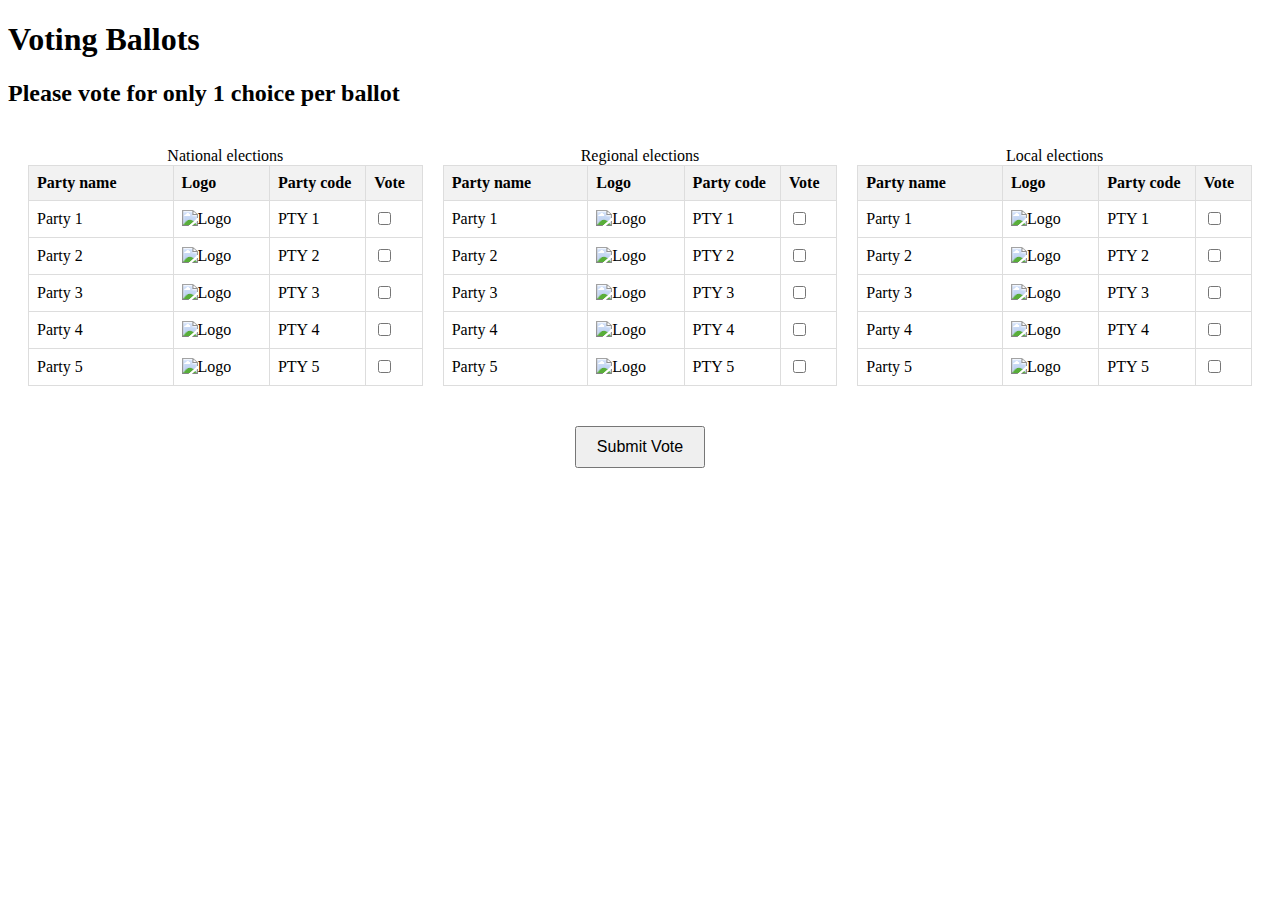
==== Work Prt/Ballot.html @ 3fd7280c "Rename Ballot to Ballot.html" ====
<!DOCTYPE html>
<html lang="en">
<head>
    <meta charset="UTF-8">
    <meta name="viewport" content="width=device-width, initial-scale=1.0">
    <title>Ballots</title>
    <style>
        /* Container for the tables to align them side by side */
        .table-container {
            display: flex; /* Use Flexbox for layout */
            justify-content: space-between; /* Space tables evenly */
            gap: 20px; /* Add space between tables */
            flex-wrap: wrap; /* Allow tables to wrap if the screen is too small */
            padding: 20px; /* Add padding around the container */
        }
        /* Style for each table */
        table {
            width: 100%; /* Make each table full width of its container */
            border-collapse: collapse; /* Collapse borders */
        }
        th, td {
            border: 1px solid #ddd; /* Light gray border */
            padding: 8px; /* Space inside cells */
            text-align: left; /* Align text to the left */
        }
        th {
            background-color: #f2f2f2; /* Light gray background for headers */
        }
        .col-large {
            width: 30%; /* Width for larger columns */
        }
        .col-medium {
            width: 20%; /* Width for medium columns */
        }
        .checkbox-column {
            width: 10%; /* Width for checkbox column */
        }
        /* Style to ensure tables are evenly sized within their containers */
        .table-container table {
            flex: 1; /* Allow tables to grow and shrink equally */
            max-width: 33%; /* Ensure each table takes up one-third of the container width */
        }
        .submit-container {
            margin: 20px 0;
            text-align: center; /* Center align the button */
        }

        .submit-container button {
            padding: 10px 20px;
            font-size: 16px;
            cursor: pointer;
        }
    </style>
</head>
<body>

    <h1>Voting Ballots</h1>
    <h2>Please vote for only 1 choice per ballot</h2>

    <!-- Container holding the tables -->
    <div class="table-container">
        <!-- First Table -->
        <table id="table1">
            <caption>National elections</caption>
            <thead>
                <tr>
                    <th class="col-large">Party name</th>
                    <th class="col-medium">Logo</th>
                    <th class="col-medium">Party code</th>
                    <th class="checkbox-column">Vote</th>
                </tr>
            </thead>
            <tbody>
                <tr>
                    <td>Party 1</td>
                    <td><img src="path/to/your/image.jpg" alt="Logo" width="100" height="50"></td>
                    <td>PTY 1</td>
                    <td><input type="checkbox" name="checkbox1"></td>
                </tr>
                <tr>
                    <td>Party 2</td>
                    <td><img src="path/to/your/image.jpg" alt="Logo" width="100" height="50"></td>
                    <td>PTY 2</td>
                    <td><input type="checkbox" name="checkbox2"></td>
                </tr>
                <tr>
                    <td>Party 3</td>
                    <td><img src="path/to/your/image.jpg" alt="Logo" width="100" height="50"></td>
                    <td>PTY 3</td>
                    <td><input type="checkbox" name="checkbox3"></td>
                </tr>
                <tr>
                    <td>Party 4</td>
                    <td><img src="path/to/your/image.jpg" alt="Logo" width="100" height="50"></td>
                    <td>PTY 4</td>
                    <td><input type="checkbox" name="checkbox4"></td>
                </tr>
                <tr>
                    <td>Party 5</td>
                    <td><img src="path/to/your/image.jpg" alt="Logo" width="100" height="50"></td>
                    <td>PTY 5</td>
                    <td><input type="checkbox" name="checkbox5"></td>
                </tr>
            </tbody>
        </table>

        <!-- Second Table (identical to the first) -->
        <table id="table2">
            <caption>Regional elections</caption>
            <thead>
                <tr>
                    <th class="col-large">Party name</th>
                    <th class="col-medium">Logo</th>
                    <th class="col-medium">Party code</th>
                    <th class="checkbox-column">Vote</th>
                </tr>
            </thead>
            <tbody>
                <tr>
                    <td>Party 1</td>
                    <td><img src="path/to/your/image.jpg" alt="Logo" width="100" height="50"></td>
                    <td>PTY 1</td>
                    <td><input type="checkbox" name="checkbox1"></td>
                </tr>
                <tr>
                    <td>Party 2</td>
                    <td><img src="path/to/your/image.jpg" alt="Logo" width="100" height="50"></td>
                    <td>PTY 2</td>
                    <td><input type="checkbox" name="checkbox2"></td>
                </tr>
                <tr>
                    <td>Party 3</td>
                    <td><img src="path/to/your/image.jpg" alt="Logo" width="100" height="50"></td>
                    <td>PTY 3</td>
                    <td><input type="checkbox" name="checkbox3"></td>
                </tr>
                <tr>
                    <td>Party 4</td>
                    <td><img src="path/to/your/image.jpg" alt="Logo" width="100" height="50"></td>
                    <td>PTY 4</td>
                    <td><input type="checkbox" name="checkbox4"></td>
                </tr>
                <tr>
                    <td>Party 5</td>
                    <td><img src="path/to/your/image.jpg" alt="Logo" width="100" height="50"></td>
                    <td>PTY 5</td>
                    <td><input type="checkbox" name="checkbox5"></td>
                </tr>
            </tbody>
        </table>

        <!-- Third Table (identical to the first) -->
        <table id="table3">
            <caption>Local elections</caption>
            <thead>
                <tr>
                    <th class="col-large">Party name</th>
                    <th class="col-medium">Logo</th>
                    <th class="col-medium">Party code</th>
                    <th class="checkbox-column">Vote</th>
                </tr>
            </thead>
            <tbody>
                <tr>
                    <td>Party 1</td>
                    <td><img src="path/to/your/image.jpg" alt="Logo" width="100" height="50"></td>
                    <td>PTY 1</td>
                    <td><input type="checkbox" name="checkbox1"></td>
                </tr>
                <tr>
                    <td>Party 2</td>
                    <td><img src="path/to/your/image.jpg" alt="Logo" width="100" height="50"></td>
                    <td>PTY 2</td>
                    <td><input type="checkbox" name="checkbox2"></td>
                </tr>
                <tr>
                    <td>Party 3</td>
                    <td><img src="path/to/your/image.jpg" alt="Logo" width="100" height="50"></td>
                    <td>PTY 3</td>
                    <td><input type="checkbox" name="checkbox3"></td>
                </tr>
                <tr>
                    <td>Party 4</td>
                    <td><img src="path/to/your/image.jpg" alt="Logo" width="100" height="50"></td>
                    <td>PTY 4</td>
                    <td><input type="checkbox" name="checkbox4"></td>
                </tr>
                <tr>
                    <td>Party 5</td>
                    <td><img src="path/to/your/image.jpg" alt="Logo" width="100" height="50"></td>
                    <td>PTY 5</td>
                    <td><input type="checkbox" name="checkbox5"></td>
                </tr>
            </tbody>
        </table>
    </div>

    <div class="submit-container">
        <button id="submitVote">Submit Vote</button>
    </div>

    <script>
        document.addEventListener('DOMContentLoaded', function() {
            function handleCheckboxClick(event) {
                const checkboxes = event.target.closest('table').querySelectorAll('input[type="checkbox"]');
                checkboxes.forEach(checkbox => {
                    if (checkbox !== event.target) {
                        checkbox.checked = false;
                    }
                });
            }
            
            document.querySelectorAll('input[type="checkbox"]').forEach(checkbox => {
                checkbox.addEventListener('click', handleCheckboxClick);
            });

            document.getElementById('submitVote').addEventListener('click', function() {
                const tables = ['table1', 'table2', 'table3'];
                let allChecked = true;

                tables.forEach(tableId => {
                    const table = document.getElementById(tableId);
                    const checkboxes = table.querySelectorAll('input[type="checkbox"]');
                    const anyChecked = Array.from(checkboxes).some(checkbox => checkbox.checked);
                    
                    if (!anyChecked) {
                        allChecked = false;
                    }
                });

                if (allChecked) {
                    // Collect checked options and submit
                    document.querySelectorAll('input[type="checkbox"]:checked').forEach(checkbox => {
                        console.log(checkbox.name); // Replace with your submit logic
                    });
                    alert('All ballots have selected options. Submitting your votes...');
                    // Here you can add your AJAX call or form submission code
                } else {
                    alert('Please select an option in each ballot before submitting.');
                }
            });
        });
    </script>

</body>
</html>
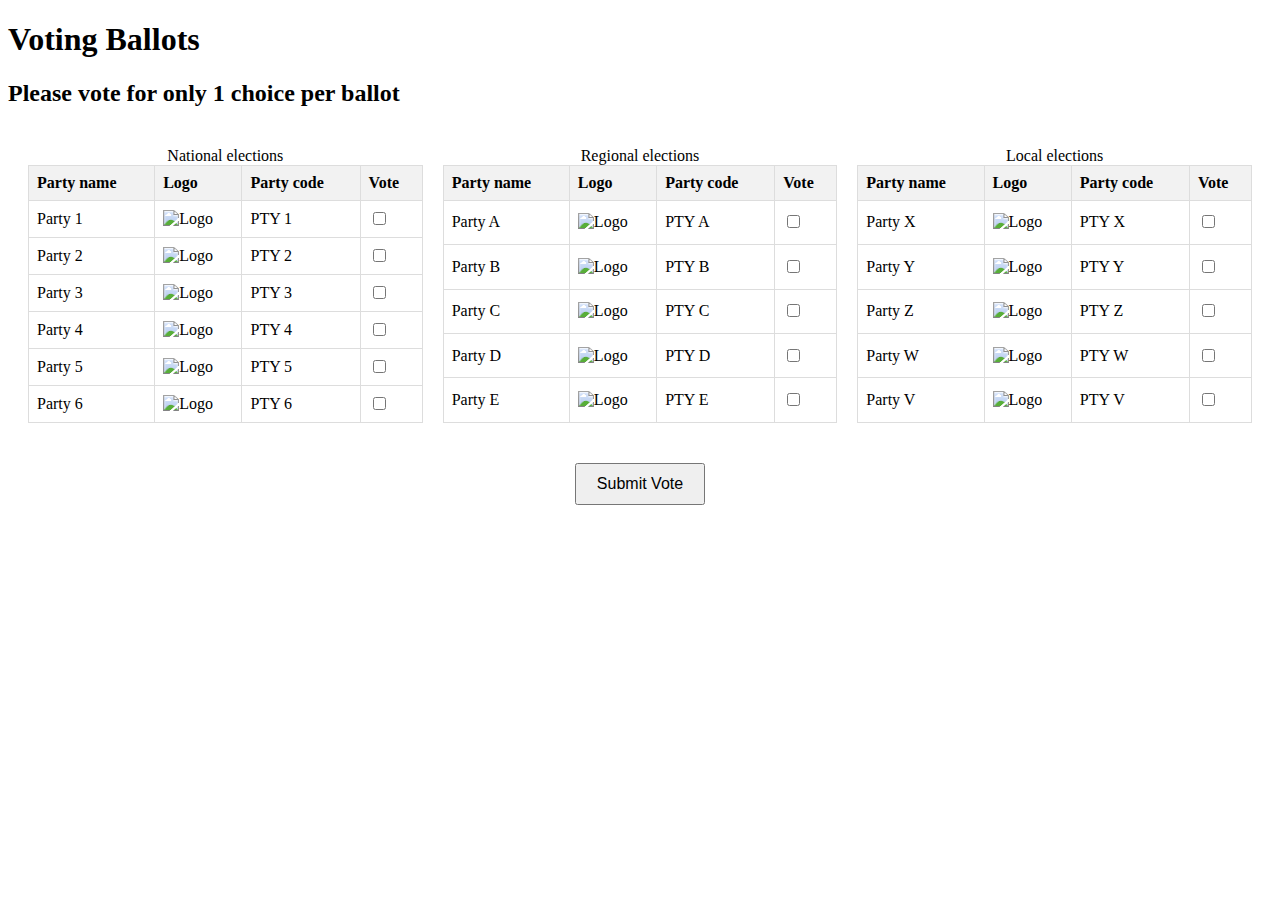
==== commit bf1053cc: "Ballot.html" ====
--- a/Work Prt/Ballot.html
+++ b/Work Prt/Ballot.html
@@ -44,7 +44,6 @@
             margin: 20px 0;
             text-align: center; /* Center align the button */
         }
-
         .submit-container button {
             padding: 10px 20px;
             font-size: 16px;
@@ -59,140 +58,7 @@
 
     <!-- Container holding the tables -->
     <div class="table-container">
-        <!-- First Table -->
-        <table id="table1">
-            <caption>National elections</caption>
-            <thead>
-                <tr>
-                    <th class="col-large">Party name</th>
-                    <th class="col-medium">Logo</th>
-                    <th class="col-medium">Party code</th>
-                    <th class="checkbox-column">Vote</th>
-                </tr>
-            </thead>
-            <tbody>
-                <tr>
-                    <td>Party 1</td>
-                    <td><img src="path/to/your/image.jpg" alt="Logo" width="100" height="50"></td>
-                    <td>PTY 1</td>
-                    <td><input type="checkbox" name="checkbox1"></td>
-                </tr>
-                <tr>
-                    <td>Party 2</td>
-                    <td><img src="path/to/your/image.jpg" alt="Logo" width="100" height="50"></td>
-                    <td>PTY 2</td>
-                    <td><input type="checkbox" name="checkbox2"></td>
-                </tr>
-                <tr>
-                    <td>Party 3</td>
-                    <td><img src="path/to/your/image.jpg" alt="Logo" width="100" height="50"></td>
-                    <td>PTY 3</td>
-                    <td><input type="checkbox" name="checkbox3"></td>
-                </tr>
-                <tr>
-                    <td>Party 4</td>
-                    <td><img src="path/to/your/image.jpg" alt="Logo" width="100" height="50"></td>
-                    <td>PTY 4</td>
-                    <td><input type="checkbox" name="checkbox4"></td>
-                </tr>
-                <tr>
-                    <td>Party 5</td>
-                    <td><img src="path/to/your/image.jpg" alt="Logo" width="100" height="50"></td>
-                    <td>PTY 5</td>
-                    <td><input type="checkbox" name="checkbox5"></td>
-                </tr>
-            </tbody>
-        </table>
-
-        <!-- Second Table (identical to the first) -->
-        <table id="table2">
-            <caption>Regional elections</caption>
-            <thead>
-                <tr>
-                    <th class="col-large">Party name</th>
-                    <th class="col-medium">Logo</th>
-                    <th class="col-medium">Party code</th>
-                    <th class="checkbox-column">Vote</th>
-                </tr>
-            </thead>
-            <tbody>
-                <tr>
-                    <td>Party 1</td>
-                    <td><img src="path/to/your/image.jpg" alt="Logo" width="100" height="50"></td>
-                    <td>PTY 1</td>
-                    <td><input type="checkbox" name="checkbox1"></td>
-                </tr>
-                <tr>
-                    <td>Party 2</td>
-                    <td><img src="path/to/your/image.jpg" alt="Logo" width="100" height="50"></td>
-                    <td>PTY 2</td>
-                    <td><input type="checkbox" name="checkbox2"></td>
-                </tr>
-                <tr>
-                    <td>Party 3</td>
-                    <td><img src="path/to/your/image.jpg" alt="Logo" width="100" height="50"></td>
-                    <td>PTY 3</td>
-                    <td><input type="checkbox" name="checkbox3"></td>
-                </tr>
-                <tr>
-                    <td>Party 4</td>
-                    <td><img src="path/to/your/image.jpg" alt="Logo" width="100" height="50"></td>
-                    <td>PTY 4</td>
-                    <td><input type="checkbox" name="checkbox4"></td>
-                </tr>
-                <tr>
-                    <td>Party 5</td>
-                    <td><img src="path/to/your/image.jpg" alt="Logo" width="100" height="50"></td>
-                    <td>PTY 5</td>
-                    <td><input type="checkbox" name="checkbox5"></td>
-                </tr>
-            </tbody>
-        </table>
-
-        <!-- Third Table (identical to the first) -->
-        <table id="table3">
-            <caption>Local elections</caption>
-            <thead>
-                <tr>
-                    <th class="col-large">Party name</th>
-                    <th class="col-medium">Logo</th>
-                    <th class="col-medium">Party code</th>
-                    <th class="checkbox-column">Vote</th>
-                </tr>
-            </thead>
-            <tbody>
-                <tr>
-                    <td>Party 1</td>
-                    <td><img src="path/to/your/image.jpg" alt="Logo" width="100" height="50"></td>
-                    <td>PTY 1</td>
-                    <td><input type="checkbox" name="checkbox1"></td>
-                </tr>
-                <tr>
-                    <td>Party 2</td>
-                    <td><img src="path/to/your/image.jpg" alt="Logo" width="100" height="50"></td>
-                    <td>PTY 2</td>
-                    <td><input type="checkbox" name="checkbox2"></td>
-                </tr>
-                <tr>
-                    <td>Party 3</td>
-                    <td><img src="path/to/your/image.jpg" alt="Logo" width="100" height="50"></td>
-                    <td>PTY 3</td>
-                    <td><input type="checkbox" name="checkbox3"></td>
-                </tr>
-                <tr>
-                    <td>Party 4</td>
-                    <td><img src="path/to/your/image.jpg" alt="Logo" width="100" height="50"></td>
-                    <td>PTY 4</td>
-                    <td><input type="checkbox" name="checkbox4"></td>
-                </tr>
-                <tr>
-                    <td>Party 5</td>
-                    <td><img src="path/to/your/image.jpg" alt="Logo" width="100" height="50"></td>
-                    <td>PTY 5</td>
-                    <td><input type="checkbox" name="checkbox5"></td>
-                </tr>
-            </tbody>
-        </table>
+        <!-- Placeholder for tables -->
     </div>
 
     <div class="submit-container">
@@ -200,6 +66,82 @@
     </div>
 
     <script>
+        // Define data for the parties
+        const partiesData = {
+            national: [
+                { name: "Party 1", logo: "path/to/your/image1.jpg", code: "PTY 1" },
+                { name: "Party 2", logo: "path/to/your/image2.jpg", code: "PTY 2" },
+                { name: "Party 3", logo: "path/to/your/image3.jpg", code: "PTY 3" },
+                { name: "Party 4", logo: "path/to/your/image4.jpg", code: "PTY 4" },
+                { name: "Party 5", logo: "path/to/your/image5.jpg", code: "PTY 5" },
+                { name: "Party 6", logo: "path/to/your/image5.jpg", code: "PTY 6"}
+            ],
+            regional: [
+                { name: "Party A", logo: "path/to/your/imageA.jpg", code: "PTY A" },
+                { name: "Party B", logo: "path/to/your/imageB.jpg", code: "PTY B" },
+                { name: "Party C", logo: "path/to/your/imageC.jpg", code: "PTY C" },
+                { name: "Party D", logo: "path/to/your/imageD.jpg", code: "PTY D" },
+                { name: "Party E", logo: "path/to/your/imageE.jpg", code: "PTY E" }
+            ],
+            local: [
+                { name: "Party X", logo: "path/to/your/imageX.jpg", code: "PTY X" },
+                { name: "Party Y", logo: "path/to/your/imageY.jpg", code: "PTY Y" },
+                { name: "Party Z", logo: "path/to/your/imageZ.jpg", code: "PTY Z" },
+                { name: "Party W", logo: "path/to/your/imageW.jpg", code: "PTY W" },
+                { name: "Party V", logo: "path/to/your/imageV.jpg", code: "PTY V" }
+            ]
+        };
+
+        // Define the headers for the table
+        const headers = ["Party name", "Logo", "Party code", "Vote"];
+
+        // Define the number of tables and their captions
+        const tablesData = [
+            { id: "table1", caption: "National elections", data: partiesData.national },
+            { id: "table2", caption: "Regional elections", data: partiesData.regional },
+            { id: "table3", caption: "Local elections", data: partiesData.local }
+        ];
+
+        // Generate the tables dynamically
+        function generateTables(tablesData) {
+            const tableContainer = document.querySelector('.table-container');
+
+            tablesData.forEach(tableData => {
+                // Create a table element
+                const table = document.createElement('table');
+                table.id = tableData.id;
+
+                // Create and set caption
+                const caption = table.createCaption();
+                caption.textContent = tableData.caption;
+
+                // Create the header row
+                const thead = table.createTHead();
+                const headerRow = thead.insertRow();
+                headers.forEach(headerText => {
+                    const th = document.createElement('th');
+                    th.textContent = headerText;
+                    headerRow.appendChild(th);
+                });
+
+                // Create the body rows
+                const tbody = table.createTBody();
+                tableData.data.forEach((party, index) => {
+                    const row = tbody.insertRow();
+                    row.insertCell().textContent = party.name;
+                    row.insertCell().innerHTML = `<img src="${party.logo}" alt="Logo" width="100" height="50">`;
+                    row.insertCell().textContent = party.code;
+                    row.insertCell().innerHTML = `<input type="checkbox" name="checkbox${index + 1}">`;
+                });
+
+                // Append the table to the container
+                tableContainer.appendChild(table);
+            });
+        }
+
+        // Call the function to generate tables
+        generateTables(tablesData);
+
         document.addEventListener('DOMContentLoaded', function() {
             function handleCheckboxClick(event) {
                 const checkboxes = event.target.closest('table').querySelectorAll('input[type="checkbox"]');
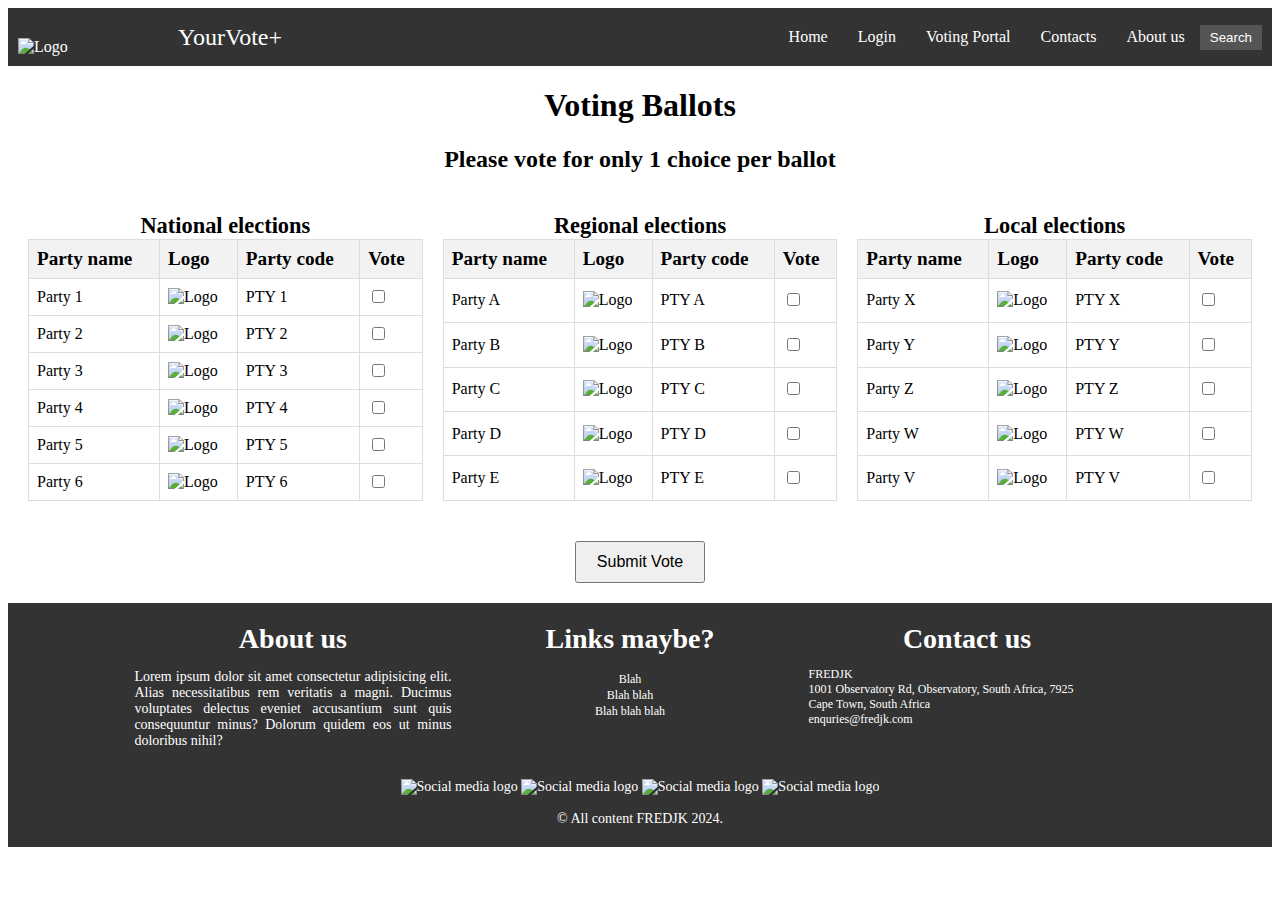
==== commit 34e5b16d: "Ballot.html" ====
--- a/Work Prt/Ballot.html
+++ b/Work Prt/Ballot.html
@@ -4,7 +4,113 @@
     <meta charset="UTF-8">
     <meta name="viewport" content="width=device-width, initial-scale=1.0">
     <title>Ballots</title>
+    
     <style>
+        .navbar {
+            display: flex;
+            align-items: center;
+            background-color: #333;
+            color: white;
+            padding: 10px;
+            position: relative;
+        }
+
+        .logo-container {
+            flex: 0 0 auto;
+            margin-right: 10px; /* Reduce the margin to bring site name closer */
+        }
+
+        .logo {
+            width: 50px;
+        }
+
+        .site-name {
+            font-size: 1.5em;
+            margin-right: auto; /* Push the rest of the nav links to the right */
+        }
+
+        .nav-links {
+            display: flex;
+            align-items: center;
+        }
+
+        .nav-links a {
+            color: white;
+            text-decoration: none;
+            padding: 10px 15px;
+        }
+
+        .nav-links a:hover {
+            background-color: #575757;
+        }
+
+        .search-container {
+            display: flex;
+            align-items: center;
+        }
+
+        #search {
+            display: none;
+            padding: 5px;
+            border: none;
+            border-radius: 4px;
+            margin-right: 10px; /* Adjust spacing between input and button */
+        }
+
+        #searchBtn {
+            padding: 5px 10px;
+            border: none;
+            background-color: #555;
+            color: white;
+            cursor: pointer;
+        }
+
+        .search-container.active #search {
+            display: inline-block;
+        }
+
+        .search-container.active #searchBtn {
+            display: inline-block;
+        }
+
+        .dropdown {
+            position: relative;
+        }
+
+        .dropbtn {
+            cursor: pointer;
+        }
+
+        .dropdown-content {
+            display: none;
+            position: absolute;
+            background-color: #333;
+            min-width: 160px;
+            z-index: 1;
+        }
+
+        .dropdown-content a {
+            color: white;
+            text-decoration: none;
+            padding: 12px 16px;
+            display: block;
+        }
+
+        .dropdown-content a:hover {
+            background-color: #575757;
+        }
+
+        .dropdown:hover .dropdown-content {
+            display: block;
+        }
+
+        .dropdown:hover .dropbtn {
+            background-color: #575757;
+        }
+
+        .navbar.active {
+            opacity: 0.5;
+        }
         /* Container for the tables to align them side by side */
         .table-container {
             display: flex; /* Use Flexbox for layout */
@@ -25,6 +131,9 @@
         }
         th {
             background-color: #f2f2f2; /* Light gray background for headers */
+            font-weight: bold; /* Make the headers bold */
+            font-size: 1.2em; /* Increase the font size of the headers */
+
         }
         .col-large {
             width: 30%; /* Width for larger columns */
@@ -49,9 +158,105 @@
             font-size: 16px;
             cursor: pointer;
         }
+
+        /* Center headings */
+        h1, h2 {
+            text-align: center; /* Center align the headings */
+        }
+
+        /* Center table captions */
+        caption {
+            text-align: center; /* Center align table captions */
+            font-weight: bolder;
+            font-size: 1.4em; /* Increase the font size of the headers */
+        }
+
+        footer {
+            background-color: #333; /* Set your desired background color (e.g., dark gray) */
+            color: #fff; /* Set your desired text color (e.g., white) */
+            text-align: center;
+            padding: 20px 0; /* Increase padding for more space */
+            bottom: 0;
+            width: 100%;
+            font-size: 14px; /* Adjust font size as needed */
+        }
+
+        footer a {
+            color: #fff; /* Set link color to white */
+            font-size: 14px; /* Adjust link font size */
+            text-decoration: none; /* Remove underline from links */
+        }
+
+        footer a:hover {
+            text-decoration: underline; /* Add underline on hover */
+        }
+
+        footer h1 {
+            display: inline-block; /* Display headings as inline-block elements */
+            margin: 0 10px; /* Add some spacing between headings */
+        }
+
+        .footer-container {
+            display: flex;
+            justify-content: space-between;
+            width: 80%; /* Set the width of the container */
+            margin: 0 auto; /* Center the container */
+        }
+        .section {
+            flex: 1;
+            margin-right: 20px; /* Adjust the margin between sections as needed */
+        }
+
+        .logo-container {
+            display: flex;
+            justify-content: center;
+            margin-top: 20px; /* Adjust the margin as needed */
+        }
+
+        .logo {
+            width: 150px;
+        }
+
+        .section p {
+            text-align: justify; /* Align paragraph text to the left */
+        }
     </style>
+    
 </head>
 <body>
+
+    <nav class="navbar">
+        <div class="logo-container">
+            <img src="path/to/your/logo.jpg" alt="Logo" class="logo">
+        </div>
+        <div class="site-name">YourVote+</div>
+        <div class="nav-links">
+            <a href="#home">Home</a>
+            <div class="dropdown">
+                <a href="#login" class="dropbtn">Login</a>
+                <div class="dropdown-content">
+                    <a href="#admin">Admin</a>
+                    <a href="Login.html">Voter</a>
+                    <a href="RegistrationForm.html">Register</a>
+                </div>
+            </div>
+            <div class="dropdown">
+                <a href="#voting-portal" class="dropbtn">Voting Portal</a>
+                <div class="dropdown-content">
+                    <a href="#manifesto">Manifesto</a>
+                    <a href="Ballot.html">Ballots</a>
+                    <a href="#results">Results</a>
+                </div>
+            </div>
+            <a href="#contact">Contacts</a>
+
+            <a href="#about">About us</a>
+            <div class="search-container">
+                <input type="text" id="search" placeholder="Search...">
+                <button id="searchBtn">Search</button>
+            </div>
+        </div>
+    </nav>
 
     <h1>Voting Ballots</h1>
     <h2>Please vote for only 1 choice per ballot</h2>
@@ -182,7 +387,72 @@
                 }
             });
         });
+
+        //nav bar script
+        document.addEventListener('DOMContentLoaded', function() {
+            const searchBtn = document.getElementById('searchBtn');
+            const searchInput = document.getElementById('search');
+            const navbar = document.querySelector('.navbar');
+
+            searchBtn.addEventListener('click', function() {
+                if (searchInput.style.display === 'none' || searchInput.style.display === '') {
+                    searchInput.style.display = 'inline-block';
+                    navbar.classList.add('active');
+                } else {
+                    searchInput.style.display = 'none';
+                    navbar.classList.remove('active');
+                }
+            });
+
+            searchInput.addEventListener('input', function() {
+                const query = searchInput.value.toLowerCase();
+                const content = document.body.innerText.toLowerCase();
+                if (content.includes(query)) {
+                    alert('Search results found.');
+                } else {
+                    alert('No results found.');
+                }
+            });
+        });
+   
+    
     </script>
+    <footer>
+
+        <div class="footer-container">
+
+            <div class="section" id="about">
+                <h1>About us</h1>
+                <p>Lorem ipsum dolor sit amet consectetur adipisicing elit. Alias necessitatibus rem veritatis a magni. Ducimus voluptates delectus eveniet accusantium sunt quis consequuntur minus? Dolorum quidem eos ut minus doloribus nihil?  </p>
+            </div>
+
+            <div class="section">
+                <h1>Links maybe?</h1><br><br>
+                <a href="" style="font-size: 12px;">Blah </a><br>
+                <a href="" style="font-size: 12px;">Blah blah</a><br>
+                <a href="" style="font-size: 12px;">Blah blah blah</a>
+            </div>
+            
+            <div class="section" id="contact">
+                <h1>Contact us</h1>
+                <p style="font-size: 12px;">FREDJK<br>
+                    1001 Observatory Rd, Observatory, South Africa, 7925<br>
+                    Cape Town, South Africa<br>
+                    enquries@fredjk.com
+                </p>
+            </div>
+        </div><br>
+
+        <img src="" alt="Social media logo" class="logo">
+        <img src="" alt="Social media logo" class="logo">
+        <img src="" alt="Social media logo" class="logo">
+        <img src="" alt="Social media logo" class="logo">
+      
+        <br><br>
+       
+        <a>&copy; All content FREDJK 2024.</a>
+
+    </footer>
 
 </body>
 </html>
